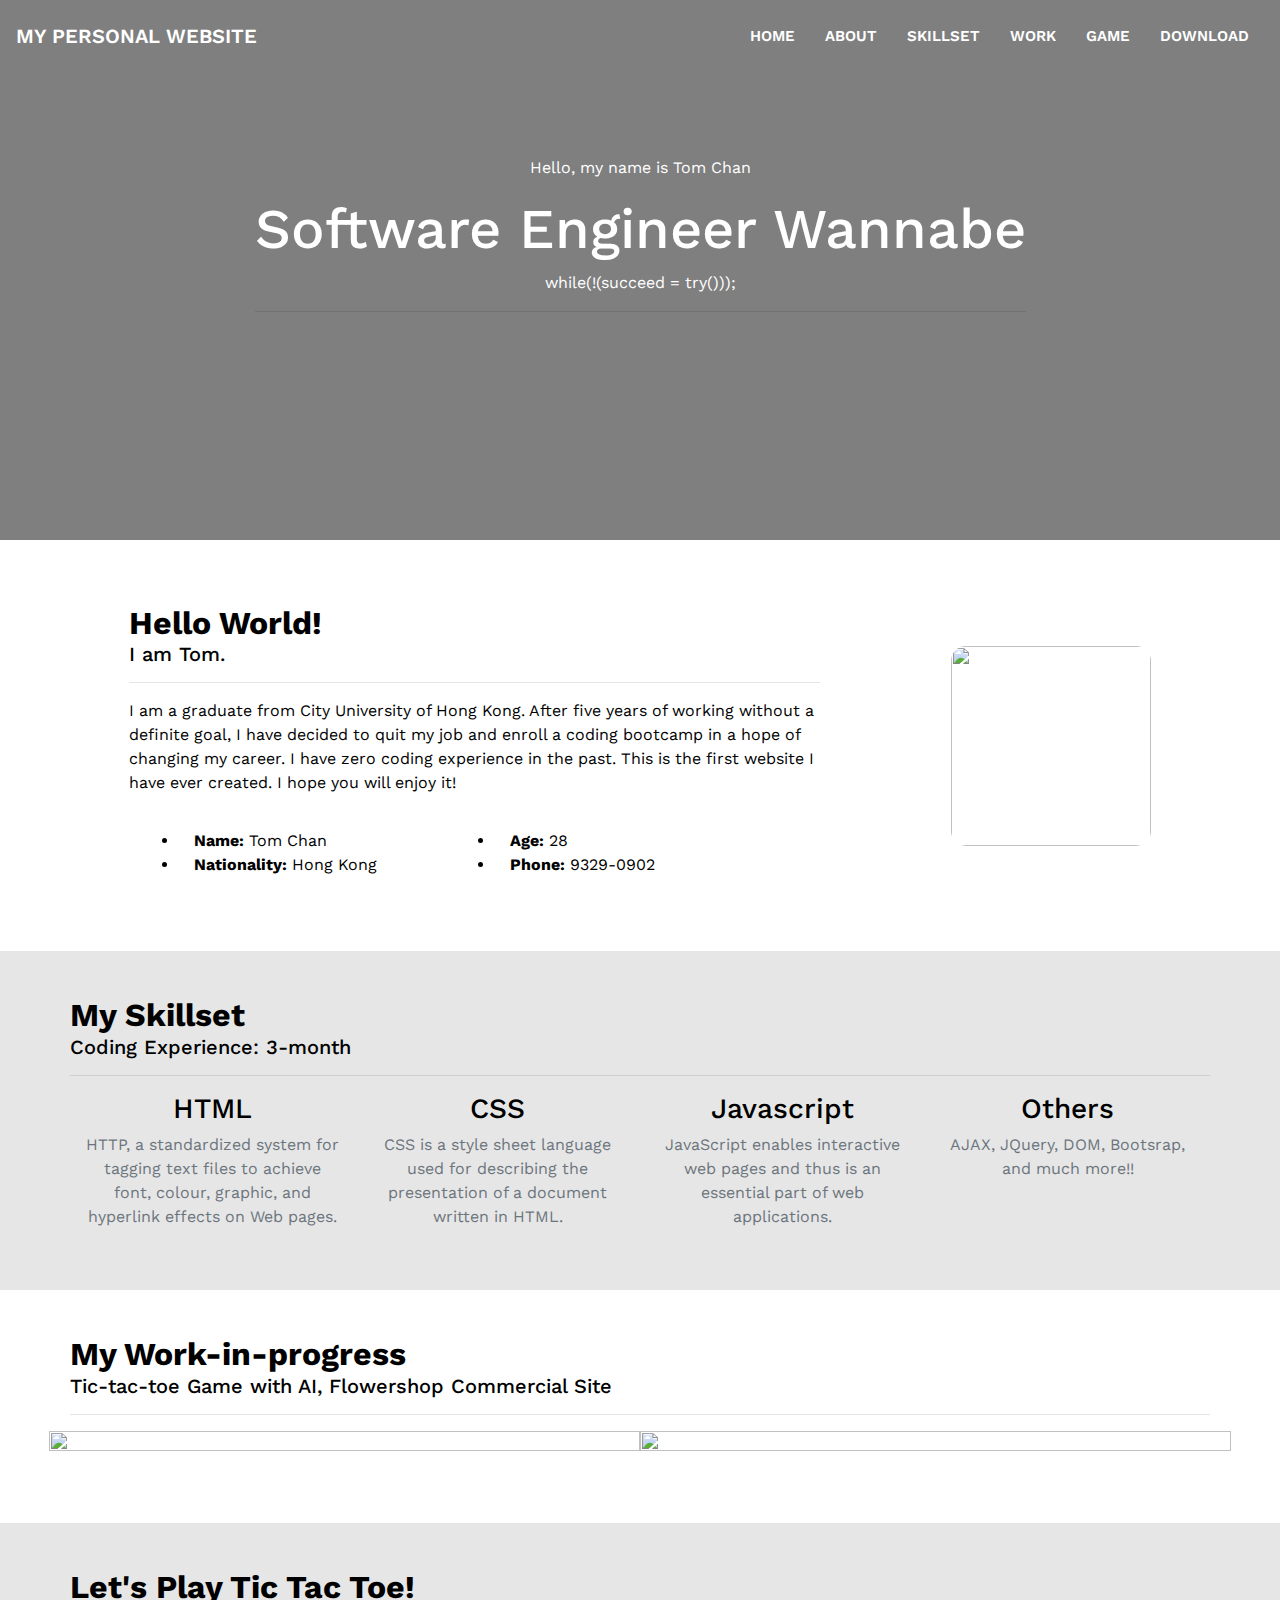
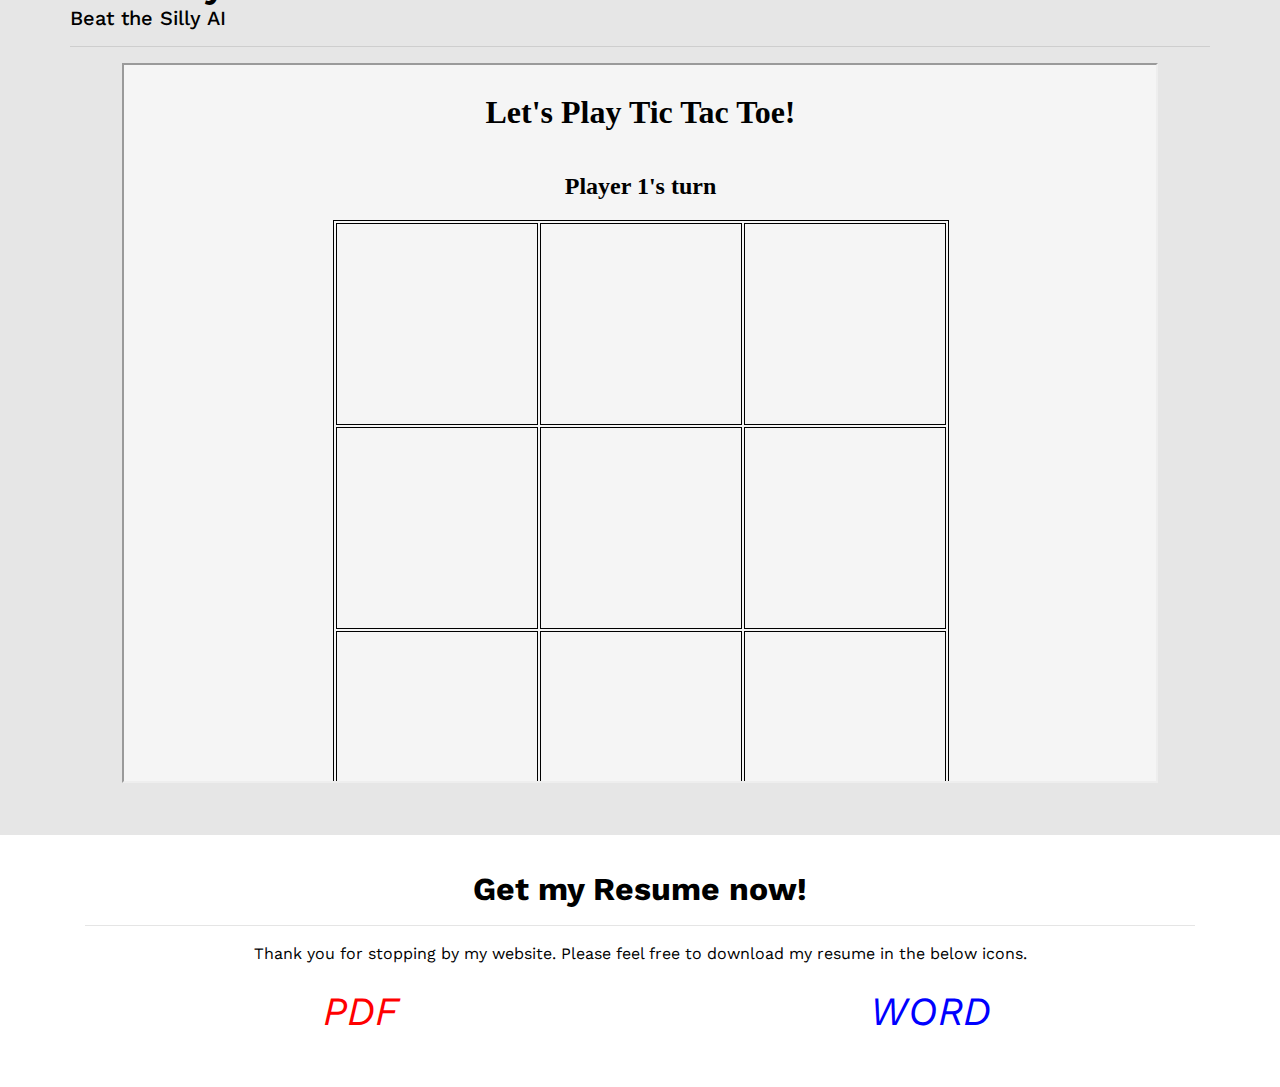
==== index.html @ db42c514 "personal website" ====
<!DOCTYPE html>
<html lang="en">

<head>
    <meta charset="UTF-8">
    <meta name="viewport" content="width=device-width, initial-scale=1.0">
    <meta http-equiv="X-UA-Compatible" content="ie=edge">

    <title>Tom Chan's Personal Website</title>

    <!--bootstrap-->
    <link rel="stylesheet" href="https://stackpath.bootstrapcdn.com/bootstrap/4.1.3/css/bootstrap.min.css">
    <script src="https://code.jquery.com/jquery-3.3.1.slim.min.js" integrity="sha384-q8i/X+965DzO0rT7abK41JStQIAqVgRVzpbzo5smXKp4YfRvH+8abtTE1Pi6jizo"
        crossorigin="anonymous"></script>
    <script src="https://cdnjs.cloudflare.com/ajax/libs/popper.js/1.14.3/umd/popper.min.js" integrity="sha384-ZMP7rVo3mIykV+2+9J3UJ46jBk0WLaUAdn689aCwoqbBJiSnjAK/l8WvCWPIPm49"
        crossorigin="anonymous"></script>
    <script src="https://stackpath.bootstrapcdn.com/bootstrap/4.1.3/js/bootstrap.min.js" integrity="sha384-ChfqqxuZUCnJSK3+MXmPNIyE6ZbWh2IMqE241rYiqJxyMiZ6OW/JmZQ5stwEULTy"
        crossorigin="anonymous"></script>

    <!--icon libary-->
    <link rel="stylesheet" href="https://use.fontawesome.com/releases/v5.4.1/css/all.css" integrity="sha384-5sAR7xN1Nv6T6+dT2mhtzEpVJvfS3NScPQTrOxhwjIuvcA67KV2R5Jz6kr4abQsz"
        crossorigin="anonymous">



    <!--MyCSS-->
    <link rel="stylesheet" href="css/main.css">

    <!--GoogleFont-->
    <link href="https://fonts.googleapis.com/css?family=Work+Sans" rel="stylesheet">

    <!--annimatecss-->
    <link rel="stylesheet" href="https://cdnjs.cloudflare.com/ajax/libs/animate.css/3.5.2/animate.min.css">


</head>

<body>
    <!--Navbar-->
    <nav class="navbar navbar-expand-lg justify-content-between" id="mainNav">

        <a class="navbar-brand" id="topleft" href="#">My Personal Website
        </a>

        <button class="navbar-light navbar-toggler" type="button" data-toggle="collapse" data-target="#navbarbar"
            aria-controls="navbarbar" aria-expanded="false" aria-label="Toggle navigation">
            <span class="navbar-toggler-icon">
            </span>
        </button>

        <div class="collapse navbar-collapse navbar-right" id="navbarbar">
            <ul class="navbar-nav ">
                <li>
                    <a class="nav-item page-scroll" href="#Home">Home</a>
                </li>
                <li>
                    <a class="nav-item page-scroll" href="#About">About</a>
                </li>
                <li>
                    <a class="nav-item page-scroll" href="#Skillset">Skillset</a>
                </li>
                <li>
                    <a class="nav-item page-scroll" href="#Work">Work</a>
                </li>
                <li>
                    <a class="nav-item page-scroll" href="#Game">Game</a>
                </li>
                <li>
                    <a class="nav-item page-scroll" href="#CV">Download</a>
                </li>
            </ul>
        </div>

        </div>
    </nav>

    <!--home-->
    <header id="Home">
        <div class='overlay'></div>
        <div class="jumbotron">
            <div class="heading">
                <p>Hello, my name is Tom Chan</p>
                <h1>Software Engineer Wannabe</h1>
                <p>while(!(succeed = try()));</p>
                <hr>
                <!--Facebook-->
                <a target="_blank" href="https://www.facebook.com/abbc1332" class="fb-ic mr-3"><i class="fab fa-facebook-square"></i></a>
                <!--Linkedin-->
                <a target="_blank" href="www.linkedin.com/in/tom-tak-chun-chun" class="li-ic mr-3"><i class="fab fa-linkedin"></i></a>
                <!--Github-->
                <a target="_blank" href="https://github.com/tomchantakchun" class="git-ic mr-3"><i class="fab fa-github"></i></a>
                <!--Email-->
                <a href="mailto:ittomchan@gmail.com" target="_top" class="email-ic mr-3"><i class="fas fa-envelope"></i></a>
            </div>
        </div>
    </header>

    <!--About-->
    <section class="bg-white" id="About">
        <div id="content">
            <div id="subject">
                <h2>Hello World!</h2>
                <h5>I am Tom.</h5>
                <hr>
                <p>I am a graduate from City University of Hong Kong. After five years of
                    working without a definite goal, I have decided to quit my job and enroll a coding bootcamp in a
                    hope
                    of changing my career. I have zero coding experience in the past. This is the first website I have
                    ever
                    created. I hope you will enjoy it!
                </p>
            </div>

            <br>
            <ul id="myinfo" class="row">
                <li class="col-lg-6 col-md-6"><b>Name:</b> Tom Chan</li>
                <li class="col-lg-6 col-md-6"><b>Age:</b> 28</li>
                <li class="col-lg-6 col-md-6"><b>Nationality:</b> Hong Kong</li>
                <li class="col-lg-6 col-md-6"><b>Phone:</b> 9329-0902 </li>
            </ul>
        </div>
        <img id="profilepic" src="https://scontent.fhkg1-1.fna.fbcdn.net/v/t1.0-9/42090068_10156114562007968_7649676232686043136_n.jpg?_nc_cat=110&oh=644fd861bec3fa6c9d94a6ed97b320b6&oe=5C1610CE">
    </section>

    <!--Skillset-->
    <section id="Skillset">
        <div class="container">
            <div class="row">
                <div id="subject" class="col-lg-12 text-left">
                    <h2>My Skillset</h2>
                    <h5>Coding Experience: 3-month</h5>
                    <hr>
                </div>
            </div>
        </div>
        <div class="container">
            <div class="row">
                <div class="col-lg-3 col-md-6 text-center">
                    <div class="box">
                        <i class="fab fa-7x	 fa-html5"></i>
                        <h3>HTML</h3>
                        <p class="text-muted">HTTP, a standardized system for tagging text files
                            to achieve font, colour, graphic, and hyperlink effects on Web pages.
                        </p>
                    </div>
                </div>
                <div class="col-lg-3 col-md-6 text-center">
                    <div class="box">
                        <i class="fab fa-7x	 fa-css3-alt"></i>
                        <h3>CSS</h3>
                        <p class="text-muted">CSS is a style sheet language used for describing the presentation of a
                            document written in HTML.</p>
                    </div>
                </div>
                <div class="col-lg-3 col-md-6 text-center">
                    <div class="box">
                        <i class="fab fa-7x	 fa-js-square"></i>
                        <h3>Javascript</h3>
                        <p class="text-muted">JavaScript enables interactive web pages and thus is an essential part of
                            web applications.</p>
                    </div>
                </div>
                <div class="col-lg-3 col-md-6 text-center">
                    <div class="box">
                        <i class="fas fa-7x	 fa-desktop"></i>
                        <h3>Others</h3>
                        <p class="text-muted">AJAX, JQuery, DOM, Bootsrap, and much more!! </p>
                    </div>
                </div>
            </div>
        </div>
    </section>

    <!--Work-->

    <section id="Work">
        <div class="container">
            <div class="row">
                <div id="subject" class="col-lg-12 text-left">
                    <h2>My Work-in-progress</h2>
                    <h5>Tic-tac-toe Game with AI, Flowershop Commercial Site</h5>
                    <hr>
                </div>
            </div>
        </div>

        <div class="row no-gutter">
            <div class="col-lg-6 col-sm-12">
                <div class="picturebox">
                    <img src="https://i.imgur.com/4C5VRtn.png"> </div>
            </div>
            <div class="col-lg-6 col-sm-12">
                <div class="picturebox">
                    <img src="https://i.imgur.com/6Ad40bP.jpg"> </div>
            </div>
        </div>
    </section>

    <!--Game-->
    <section id="Game">
        <div class="container">
            <div class="row">
                <div id="subject" class="col-lg-12 text-left">
                    <h2>Let's Play Tic Tac Toe!</h2>
                    <h5>Beat the Silly AI</h5>
                    <hr>
                </div>
            </div>
        </div>

        <iframe src="tictactoe/tictactoe.html"></iframe>
    </section>

    <!--CV-->
    <section id="CV">
        <div class="lastonela container">
            <h2 class="section-heading">Get my Resume now!</h2>
            <hr>
            <p>Thank you for stopping by my website. Please feel free to download my resume in the below icons.
            </p>
        

        <div class=" row">
            <div class="col-lg-6 col-sm-12">

                <i onclick="workinprogress()" class="fa-7x fas fa-file-pdf"><a>PDF</a></i>
            </div>

            <div class="col-lg-6 col-sm-12">
                <i onclick="workinprogress()" class="fa-7x far fa-file-word"><a>WORD</a></i>
            </div>
                    </div>
    </div>


    </section>

    <script>
        var workinprogress = () => {
            alert("Sorry. Work in Progress.");
        }

        $('.box i').hover(function () { $(this).addClass('animated bounce slow delay-1s') });

        $('.box i').mouseleave(function () { $(this).removeClass('animated bounce slow delay-1s') })

        $('.lastonela i').hover(function () { $(this).addClass('animated bounce slow delay-1s') });

        $('.lastonela i').mouseleave(function () { $(this).removeClass('animated bounce slow delay-1s') })

    </script>

</body>

</html>
---- css/main.css ----
/*Full body*/

html, body, a {
    color: white;
    font-family: 'Work Sans', Helvetica, sans-serif;
    text-align: center;
    margin: 0;
    padding: 0; 
}


/*navbar*/

#mainNav{
    position: absolute;
    width: 100%;
    z-index: 9000;
    font-weight: 600;
    text-transform: uppercase;
    height: 8vh;
    font-size: 15px;
}

#navbarbar {
    justify-content: flex-end;
}

#navbarbar .nav-item {
    margin: 0 15px 0 15px;
}

#topleft a{
    font-size: 20px;
}

 @media(max-width: 1025px){
    #mainNav {
        position: relative;
        width: 100%;
        height: auto;
      }
    #topleft{
        color: grey;
    }
    .nav-item{
        color: grey;
    }
    }

.heading i{
    width: 15px;
    height: 15px;
}


/*heading*/
header {
    background-image: url("https://i.imgur.com/sI3aIHk.jpg");
    background-position: center;
    background-size: cover;
    width: 100%;
    height: 60vh;
    display: flex;
    justify-content: center;
    align-items: center;
    z-index: 5000;
}

.jumbotron{
    background-color: transparent;
}

.overlay {
    width: 100%;
    height: 60vh;
    background-color: black;
    opacity: 0.5;
    position: absolute;
    z-index: 300;
}

.jumbotron {
    z-index: 5000;
}

h1 {
    font-size: 3.5em;
}

h2{
    font-weight: bold;
}

/*about me*/

#About {
    color: black;
    display: flex;
    flex-wrap: wrap;
    justify-content:space-around;
    flex-direction: row;
    align-items: center;
    padding: 5% 5% 5% 5%;
    height: auto;
}

#profilepic{
    width: 200px;
    height: 200px;
    border-radius: 15px;
}

#content {
    display: flex;
    flex-direction: column;
    width: 60%;
    text-align: left;
}

#content p,h2,h5{
    margin: 0 0;
}

#myinfo {
    margin:10px 10px 10px 10px;
}


/*Skillset*/

#Skillset {
    background-color: #e6e6e6;
    color: black;
    display: flex;
    flex-wrap: wrap;
    justify-content:space-around;
    flex-direction: row;
    align-items: center;
    height: auto;
    padding: 5vh 5% 5vh 5%;
}

#subject {
    padding: 0 0;
}

.box i {
    padding: 5vh 0 5vh 0;
}

.fa-html5 {
    color: orange;
}

.fa-css3-alt {
    color: blue;
}

.fa-js-square{
    color: #CBC939;
}

.fa-desktop{
    color: slategray;
}

/*work*/
.no-gutter > [class*='col-'] {
    padding-right:0;
    padding-left:0;
}

.picturebox img {
    width: 100%;
    height: 100%;
}

#Work {
    margin-bottom: 20px;
    background-color: white;
    color: black;
    padding: 5vh 5% 5vh 5%;
}

@media(max-width: 1025px){
    .picturebox img{
        padding-bottom: 20px;
    }}

#Game {
    background-color: #e6e6e6;
    color: black;
    padding: 5vh 5% 5vh 5%;
    margin-bottom: 0;
}

iframe {
    background-color: whitesmoke;
    width: 90%;
    height: 80vh;
}


#CV {
    background-color: white;
    color: black;
    padding: 0 5% 5vh 5%;
    display: flex;
    align-content: center;
    justify-content: center;
    flex-direction: column;
}

.lastonela {
    padding-top: 35px;
}


.lastonela i {
    padding-top: 2vh;
}

@media(max-width: 1025px){
.lastonela i:nth-child(1) {
    padding-top: 6vh;
}}

.lastonela a{
    padding-left: 10px;
    font-size: 40px;
}

.lastonela i:hover {
    cursor: pointer;
}

.fa-file-pdf {
    color: red;
}

.fa-file-word {
    color: blue;
}
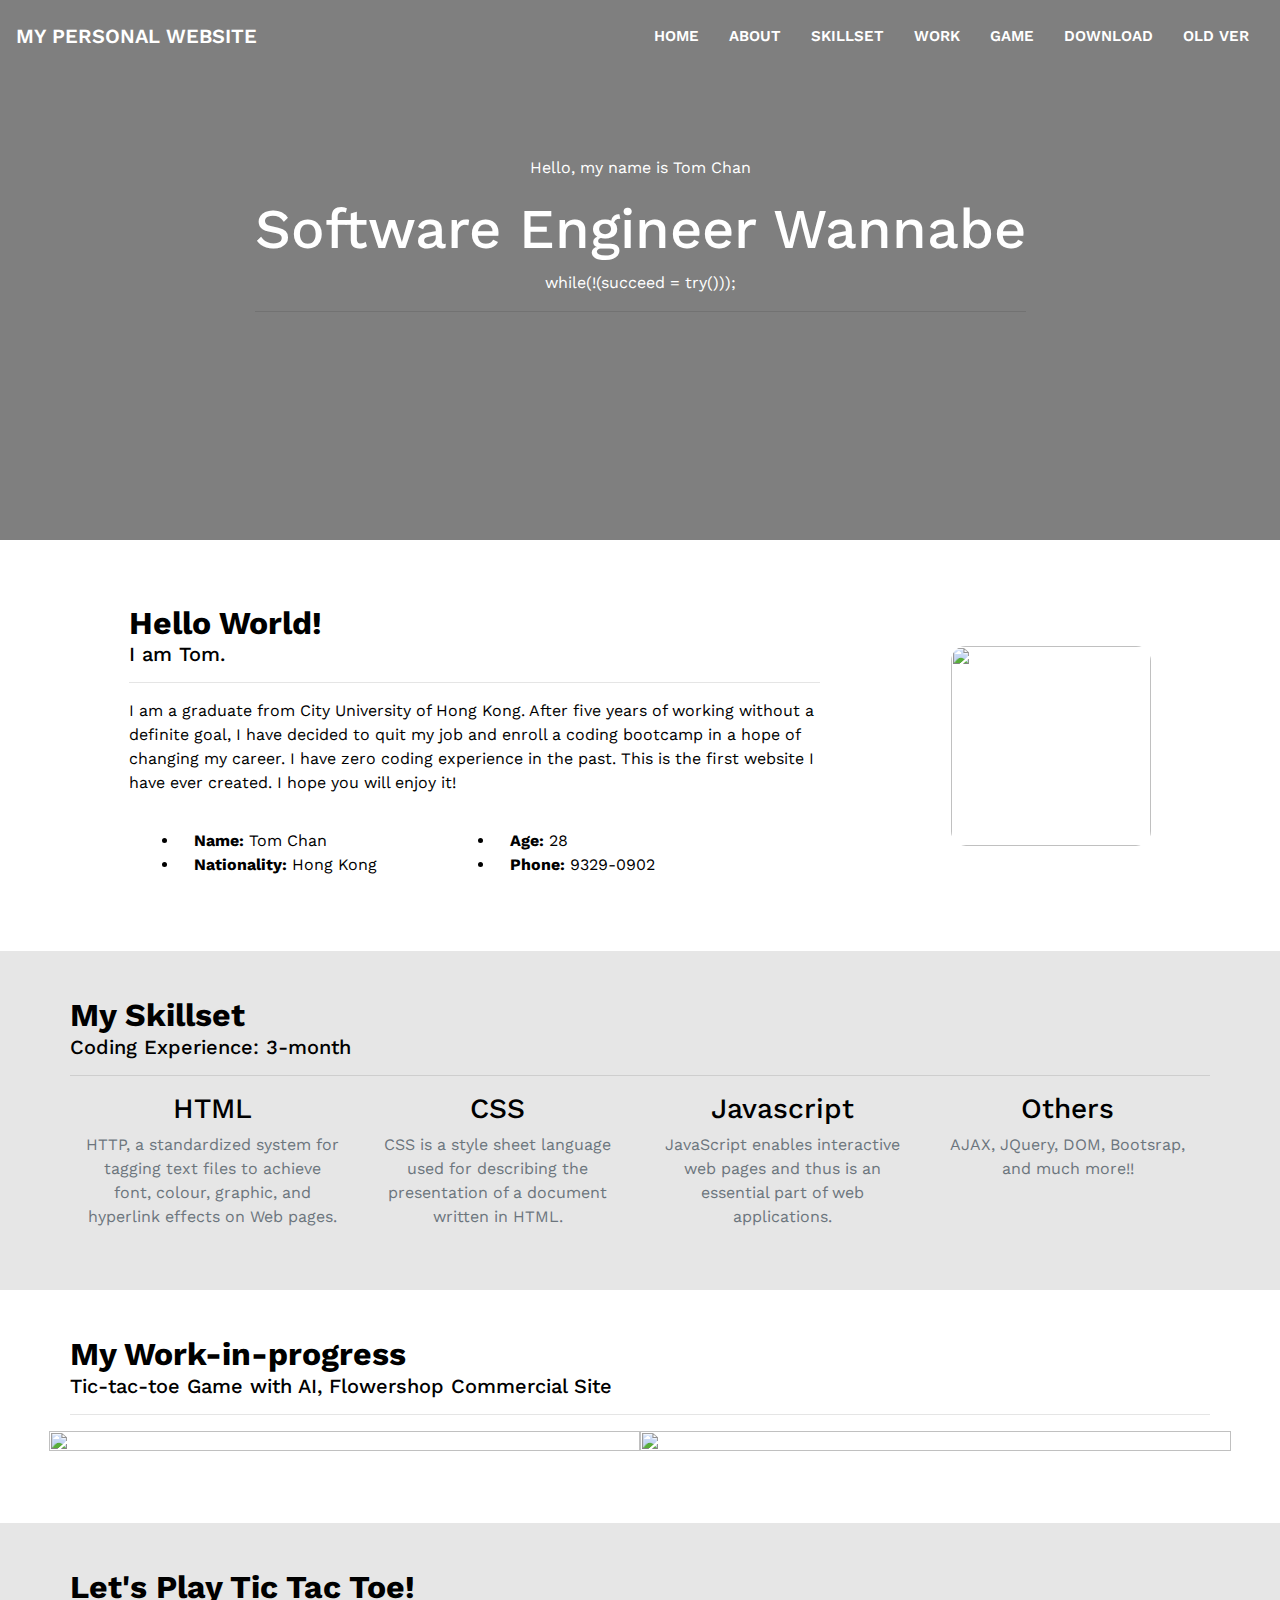
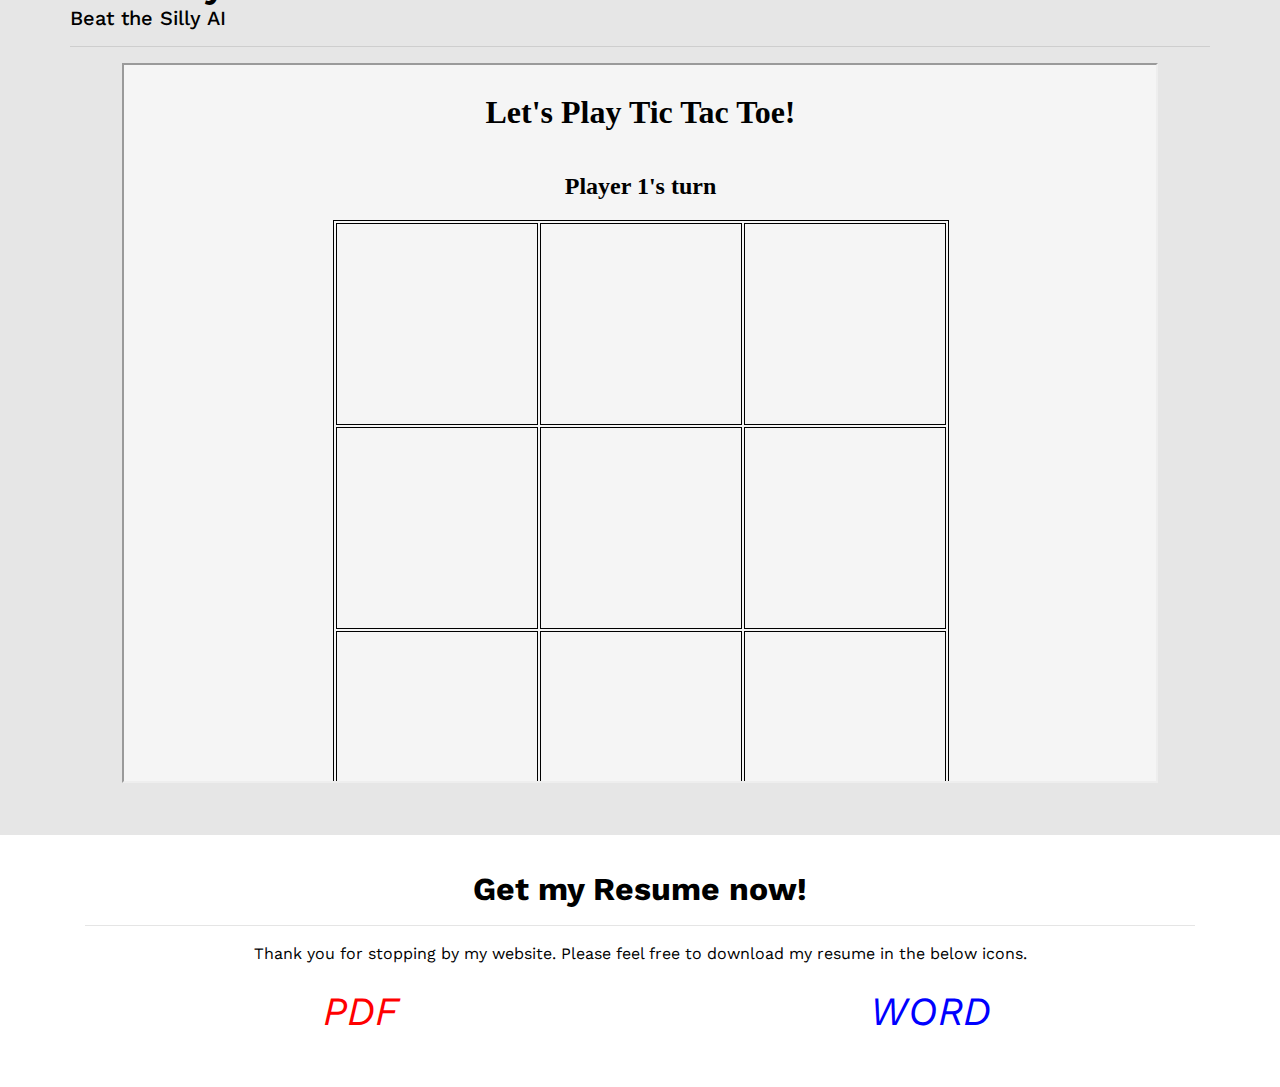
==== commit 49436887: "Final Website" ====
--- a/index.html
+++ b/index.html
@@ -10,8 +10,6 @@
 
     <!--bootstrap-->
     <link rel="stylesheet" href="https://stackpath.bootstrapcdn.com/bootstrap/4.1.3/css/bootstrap.min.css">
-    <script src="https://code.jquery.com/jquery-3.3.1.slim.min.js" integrity="sha384-q8i/X+965DzO0rT7abK41JStQIAqVgRVzpbzo5smXKp4YfRvH+8abtTE1Pi6jizo"
-        crossorigin="anonymous"></script>
     <script src="https://cdnjs.cloudflare.com/ajax/libs/popper.js/1.14.3/umd/popper.min.js" integrity="sha384-ZMP7rVo3mIykV+2+9J3UJ46jBk0WLaUAdn689aCwoqbBJiSnjAK/l8WvCWPIPm49"
         crossorigin="anonymous"></script>
     <script src="https://stackpath.bootstrapcdn.com/bootstrap/4.1.3/js/bootstrap.min.js" integrity="sha384-ChfqqxuZUCnJSK3+MXmPNIyE6ZbWh2IMqE241rYiqJxyMiZ6OW/JmZQ5stwEULTy"
@@ -20,8 +18,6 @@
     <!--icon libary-->
     <link rel="stylesheet" href="https://use.fontawesome.com/releases/v5.4.1/css/all.css" integrity="sha384-5sAR7xN1Nv6T6+dT2mhtzEpVJvfS3NScPQTrOxhwjIuvcA67KV2R5Jz6kr4abQsz"
         crossorigin="anonymous">
-
-
 
     <!--MyCSS-->
     <link rel="stylesheet" href="css/main.css">
@@ -67,6 +63,9 @@
                 </li>
                 <li>
                     <a class="nav-item page-scroll" href="#CV">Download</a>
+                </li>
+                <li>
+                    <a class="nav-item page-scroll" href="Old About Me/Old About Me.html">Old Ver</a>
                 </li>
             </ul>
         </div>
@@ -218,38 +217,27 @@
             <hr>
             <p>Thank you for stopping by my website. Please feel free to download my resume in the below icons.
             </p>
-        
-
-        <div class=" row">
-            <div class="col-lg-6 col-sm-12">
-
-                <i onclick="workinprogress()" class="fa-7x fas fa-file-pdf"><a>PDF</a></i>
-            </div>
-
-            <div class="col-lg-6 col-sm-12">
-                <i onclick="workinprogress()" class="fa-7x far fa-file-word"><a>WORD</a></i>
-            </div>
-                    </div>
-    </div>
-
-
-    </section>
-
-    <script>
-        var workinprogress = () => {
-            alert("Sorry. Work in Progress.");
-        }
-
-        $('.box i').hover(function () { $(this).addClass('animated bounce slow delay-1s') });
-
-        $('.box i').mouseleave(function () { $(this).removeClass('animated bounce slow delay-1s') })
-
-        $('.lastonela i').hover(function () { $(this).addClass('animated bounce slow delay-1s') });
-
-        $('.lastonela i').mouseleave(function () { $(this).removeClass('animated bounce slow delay-1s') })
-
-    </script>
+
+
+            <div class=" row">
+                <div class="col-lg-6 col-sm-12">
+
+                    <i onclick="workinprogress()" class="fa-7x fas fa-file-pdf"><a>PDF</a></i>
+                </div>
+
+                <div class="col-lg-6 col-sm-12">
+                    <i onclick="workinprogress()" class="fa-7x far fa-file-word"><a>WORD</a></i>
+                </div>
+            </div>
+        </div>
+
+
+    </section>
 
 </body>
 
+<script src="https://code.jquery.com/jquery-3.3.1.slim.min.js" integrity="sha384-q8i/X+965DzO0rT7abK41JStQIAqVgRVzpbzo5smXKp4YfRvH+8abtTE1Pi6jizo"
+    crossorigin="anonymous"></script>
+<script src='javascript/main.js'></script>
+
 </html>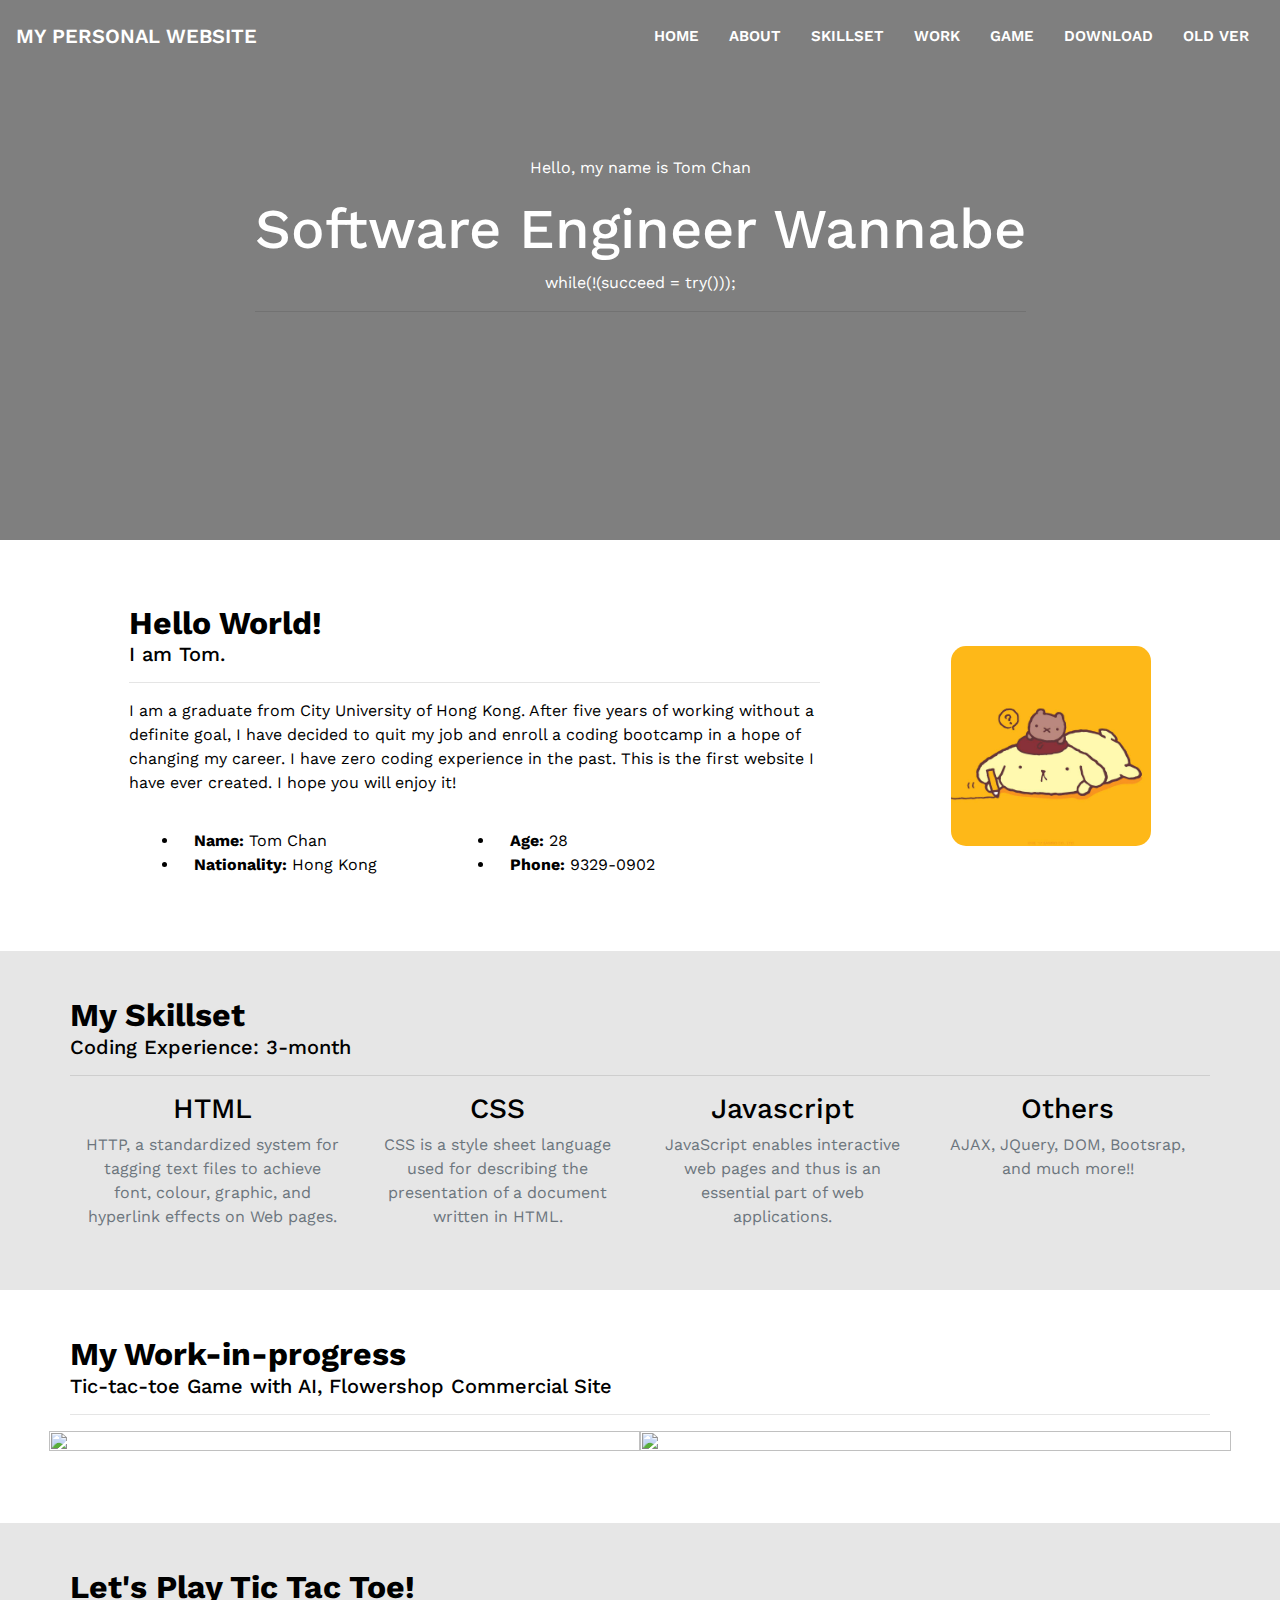
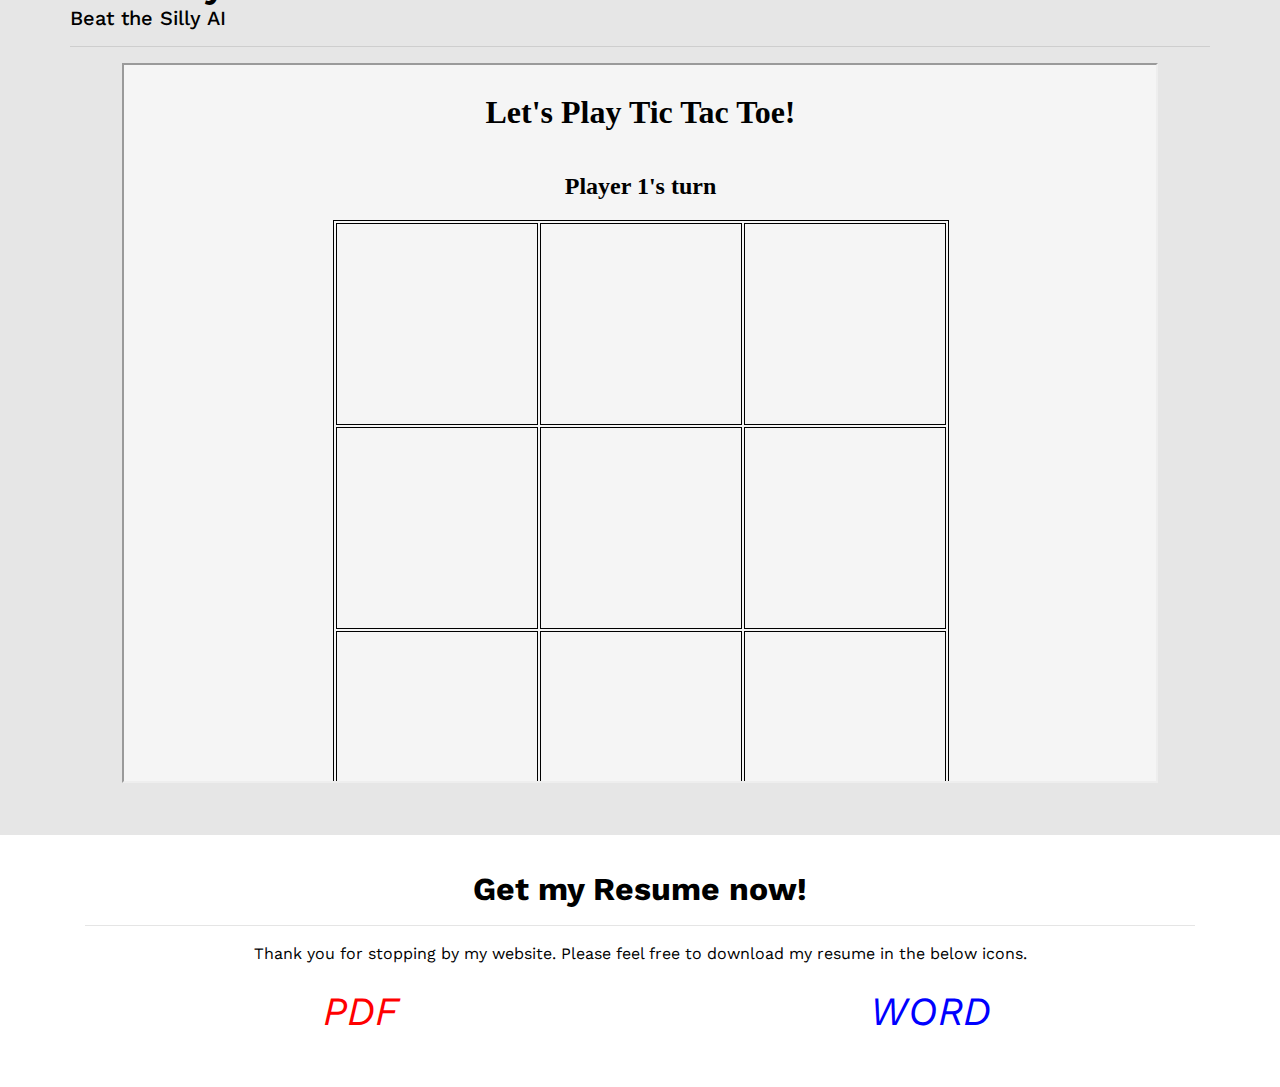
==== commit 78bfaf7f: "solving links" ====
--- a/index.html
+++ b/index.html
@@ -65,7 +65,7 @@
                     <a class="nav-item page-scroll" href="#CV">Download</a>
                 </li>
                 <li>
-                    <a class="nav-item page-scroll" href="Old About Me/Old About Me.html">Old Ver</a>
+                    <a class="nav-item page-scroll" target="_blank" href="Old About Me/Old About Me.html">Old Ver</a>
                 </li>
             </ul>
         </div>
@@ -118,7 +118,7 @@
                 <li class="col-lg-6 col-md-6"><b>Phone:</b> 9329-0902 </li>
             </ul>
         </div>
-        <img id="profilepic" src="https://scontent.fhkg1-1.fna.fbcdn.net/v/t1.0-9/42090068_10156114562007968_7649676232686043136_n.jpg?_nc_cat=110&oh=644fd861bec3fa6c9d94a6ed97b320b6&oe=5C1610CE">
+        <img id="profilepic" src="./Picture/purin.jpg">
     </section>
 
     <!--Skillset-->
